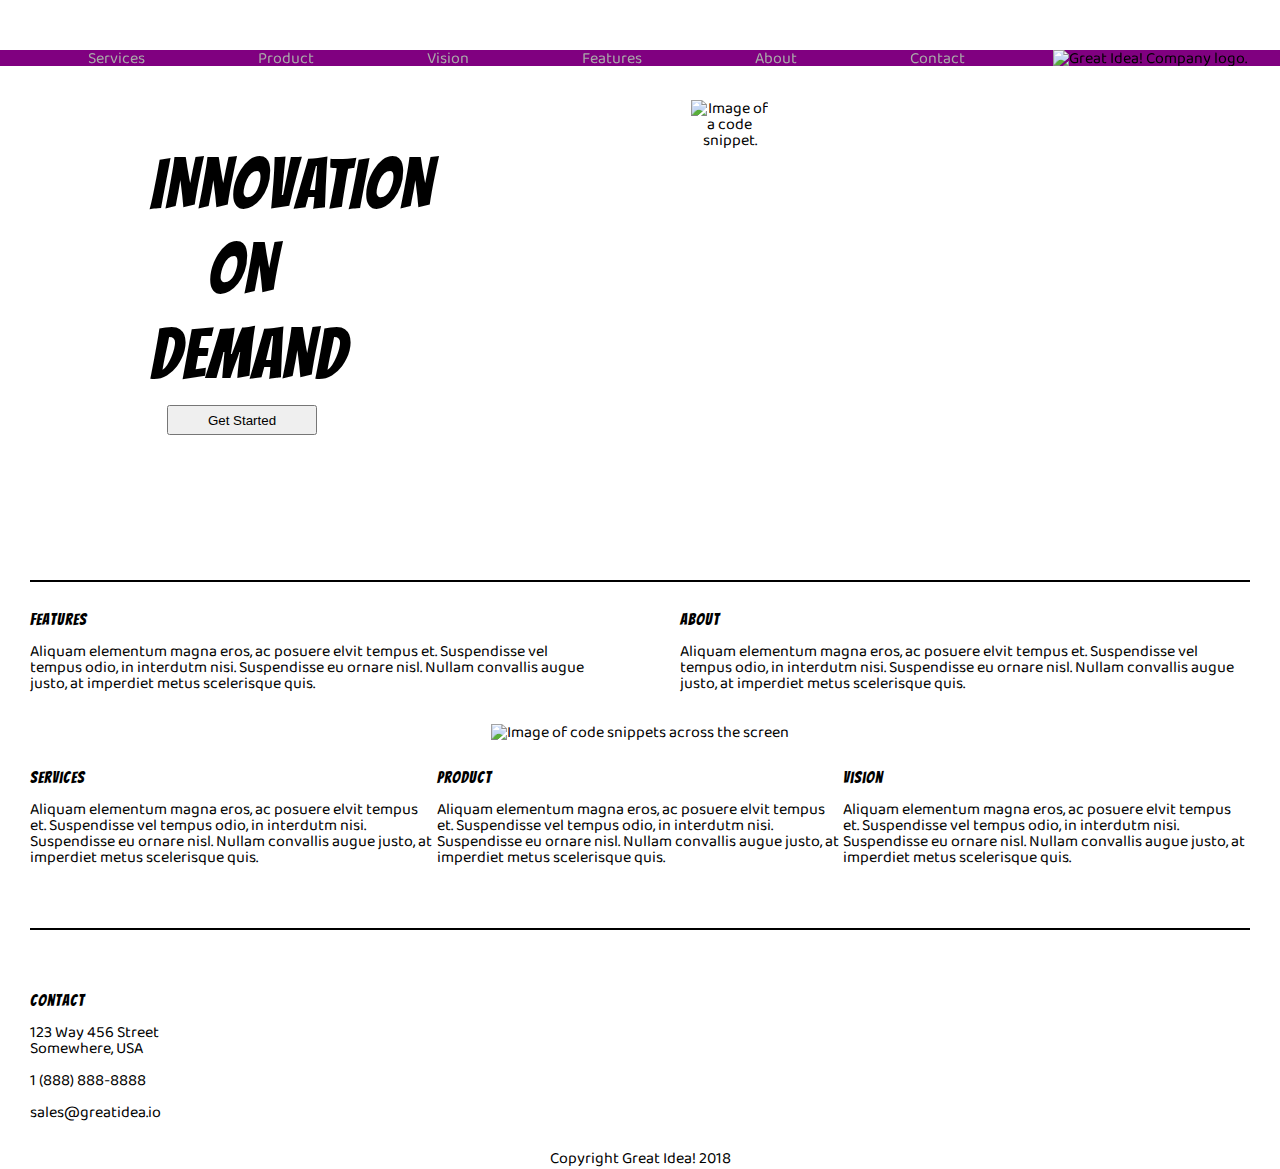
==== great-idea-website/index.html @ c7bd12de "finished the project, just need to tidy up some things" ====
<!doctype html>

<html lang="en">
<head>
  <meta charset="utf-8">

  <title>Great Idea!</title>

  <link href="https://fonts.googleapis.com/css?family=Bangers|Titillium+Web" rel="stylesheet">
  <link rel="stylesheet" href="css/index.css">
  <link href="https://fonts.googleapis.com/css?family=Baloo+Chettan+2&display=swap" rel="stylesheet">

  <!--[if lt IE 9]>
    <script src="https://cdnjs.cloudflare.com/ajax/libs/html5shiv/3.7.3/html5shiv.js"></script>
  <![endif]-->
</head>

  <body>

    <nav class='navigation'>
      <a href='#'>Services</a>
      <a href='#'>Product</a>
      <a href='#'>Vision</a>
      <a href='#'>Features</a>
      <a href='#'>About</a>
      <a href='contactPage.html'>Contact</a>
      <img class="logo" src="img/logo.png" alt="Great Idea! Company logo.">
   </nav>
     
   <header class='header'>
      <div class='leftContentH'>
       <h1>Innovation</h1>
       <h1>On</h1>
       <h1>Demand</h1>
       <button>Get Started</button>
      </div>
      <div class='rightContentH'>
        <img src="img/header-img.png" alt="Image of a code snippet.">
      </div>
   </header>
   
    <section class='top-content'>
     <div class='leftSide'>
       <h3>Features</h3>
     Aliquam elementum magna eros, ac posuere elvit tempus et. Suspendisse vel tempus odio, in interdutm nisi. Suspendisse eu ornare nisl. Nullam convallis augue justo, at imperdiet metus scelerisque quis.
     </div>
     <div class='rightSide'>
       <h3>About</h3>
     Aliquam elementum magna eros, ac posuere elvit tempus et. Suspendisse vel tempus odio, in interdutm nisi. Suspendisse eu ornare nisl. Nullam convallis augue justo, at imperdiet metus scelerisque quis.
     </div>
    </section>
     
      <center>
        <img class="middle-img" src="img/mid-page-accent.jpg" alt="Image of code snippets across the screen">
      </center>
     
     <section class='bottom-content'>
       <div class='column'>
       <h3>Services</h3>
       Aliquam elementum magna eros, ac posuere elvit tempus et. Suspendisse vel tempus odio, in interdutm nisi. Suspendisse eu ornare nisl. Nullam convallis augue justo, at imperdiet metus scelerisque quis.
       </div>
       <div class='column'>
         <h3>Product</h3>
       Aliquam elementum magna eros, ac posuere elvit tempus et. Suspendisse vel tempus odio, in interdutm nisi. Suspendisse eu ornare nisl. Nullam convallis augue justo, at imperdiet metus scelerisque quis.
       </div>
       <div class='column'>
         <h3>Vision</h3>
       Aliquam elementum magna eros, ac posuere elvit tempus et. Suspendisse vel tempus odio, in interdutm nisi. Suspendisse eu ornare nisl. Nullam convallis augue justo, at imperdiet metus scelerisque quis.
       </div>
     </section>
     
   <section class='contact'>
     <address>
       <h3>Contact</h3>
       123 Way 456 Street<br>
       Somewhere, USA<br>
       <br>
       1 (888) 888-8888<br>
       <br>
       sales@greatidea.io
     </address>
   </section>
     
   <footer>
     Copyright Great Idea! 2018
   </footer>

  
  </body>
</html>
---- great-idea-website/css/index.css ----
/* http://meyerweb.com/eric/tools/css/reset/ 
   v2.0 | 20110126
   License: none (public domain)
*/

html, body, div, span, applet, object, iframe,
h1, h2, h3, h4, h5, h6, p, blockquote, pre,
a, abbr, acronym, address, big, cite, code,
del, dfn, em, img, ins, kbd, q, s, samp,
small, strike, strong, sub, sup, tt, var,
b, u, i, center,
dl, dt, dd, ol, ul, li,
fieldset, form, label, legend,
table, caption, tbody, tfoot, thead, tr, th, td,
article, aside, canvas, details, embed, 
figure, figcaption, footer, header, hgroup, 
menu, nav, output, ruby, section, summary,
time, mark, audio, video {
	margin: 0;
	padding: 0;
	border: 0;
	font-size: 100%;
	font: inherit;
	vertical-align: baseline;
}
/* HTML5 display-role reset for older browsers */
article, aside, details, figcaption, figure, 
footer, header, hgroup, menu, nav, section {
	display: block;
}
body {
	line-height: 1;
}
ol, ul {
	list-style: none;
}
blockquote, q {
	quotes: none;
}
blockquote:before, blockquote:after,
q:before, q:after {
	content: '';
	content: none;
}
table {
	border-collapse: collapse;
	border-spacing: 0;
}

/* Set every element's box-sizing to border-box */
* {
    box-sizing: border-box;
}

html, body {
    height: 100%;
    font-family: 'Baloo Chettan 2', sans-serif;
}

h1, h2, h3, h4, h5 {
    font-family: 'Bangers', cursive;
    letter-spacing: 1px;
    margin-bottom: 15px;
}

/* Your code starts here! */

body nav.navigation {
  text-align: center;
  position: fixed;
  background-color: purple;
  z-index:2;
  width: 100%;
}

body nav.navigation a {
  text-decoration: none;
  padding: 40px;
  margin: 15px;
  color: darkgrey;
}

body nav.navigation a:hover {
  animation-name: animation1;
  animation-duration: 2s;
  animation-iteration-count: infinite;
}

@keyframes animation1 {
  from{color: darkgrey;}
  to{color: aqua;}
}

body nav.navigation img.logo {
  padding-left: 30px;
  display: inline-block;
}

.header {
  height: 500px;
}

.header .leftContentH {
  margin: 50px;
  padding: 100px;
  width: 30%;
  height: 400px;
  text-align: center;
}

.header h1 {
  font-size: 70px;
  text-transform: uppercase;
}

.header button {
  height: 30px;
  width: 150px;
}

.header .rightContentH {
  width: 60%;
  text-align: center;
}

.header img {
  position: relative;
  top: -400px;
  margin-left: 90%;
}

.top-content {
  margin: 30px;
  display: inline-block;
  border-top: 2px solid black;
}

.top-content .leftSide {
  width: 50%;
  float: left;
  padding-right: 40px;
  margin-top: 30px;
}

.top-content .rightSide {
  margin-top: 30px;
  width: 50%;
  float: right;
  padding-left: 40px;
}

center .middle-img {
  width: 96%;
}

.bottom-content {
  margin: 30px;
  display: inline-block;
  width: auto;
  border-bottom: 2px solid black;
  height: 160px;
}

.bottom-content .column {
  width: 33.33%;
  float: left;
}

.contact {
  margin: 30px;
}

footer {
  text-align: center;
  margin-bottom: 40px;
}
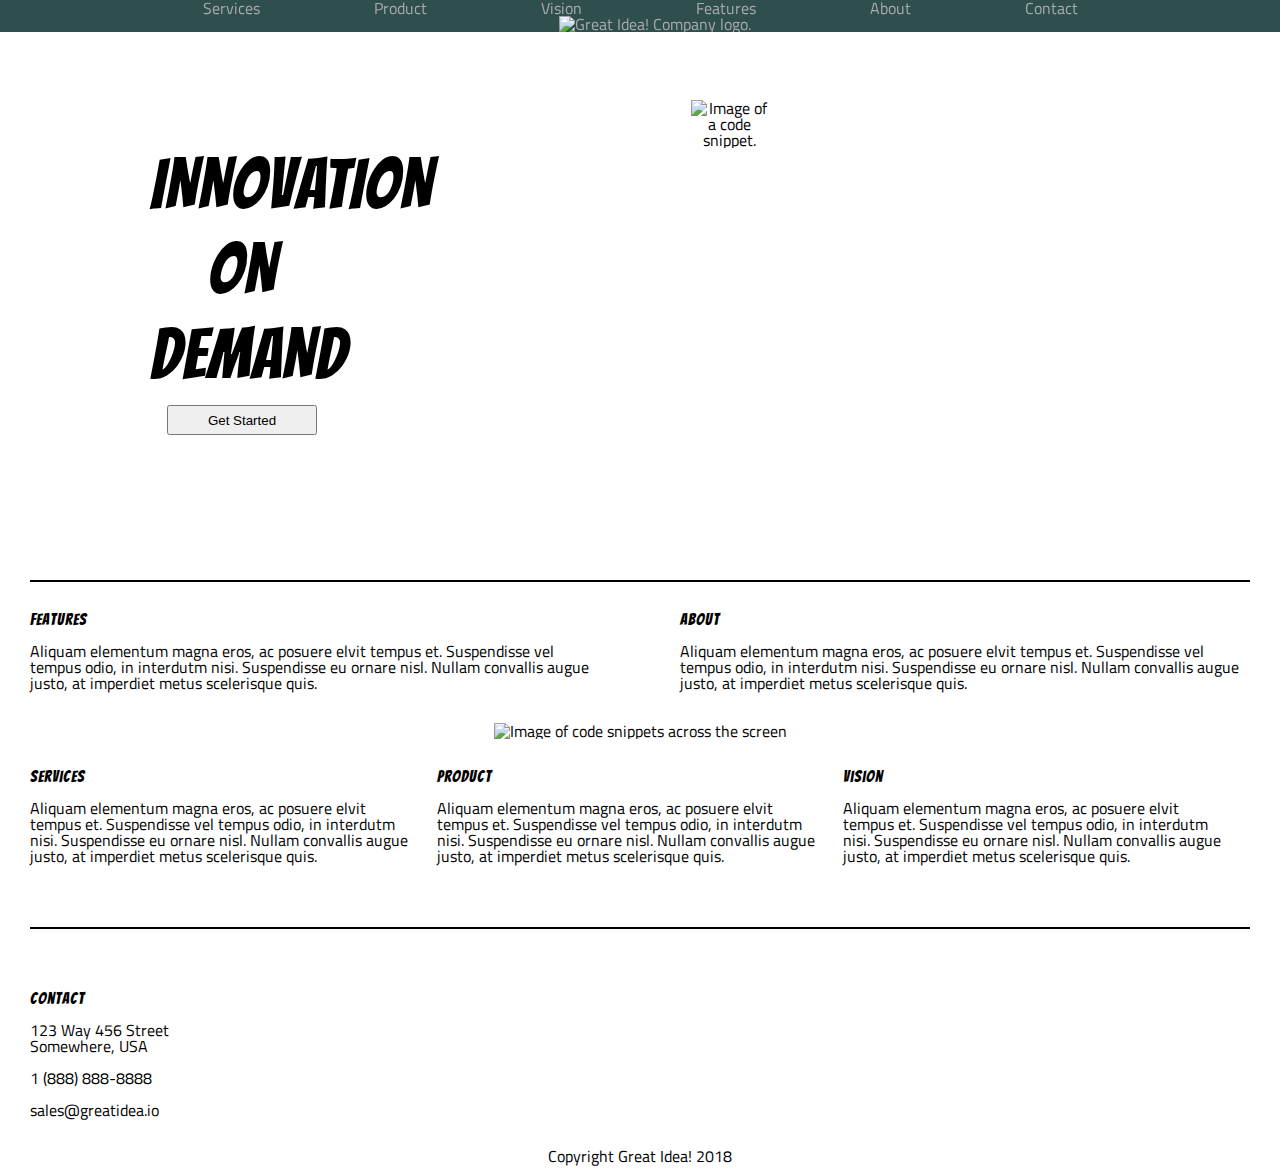
==== commit 200635b5: "editted the contact page for the stretch question" ====
--- a/great-idea-website/index.html
+++ b/great-idea-website/index.html
@@ -24,7 +24,7 @@
       <a href='#'>Features</a>
       <a href='#'>About</a>
       <a href='contactPage.html'>Contact</a>
-      <img class="logo" src="img/logo.png" alt="Great Idea! Company logo.">
+      <a href='index.html'><img class="logo" src="img/logo.png" alt="Great Idea! Company logo."></a>
    </nav>
      
    <header class='header'>
--- a/great-idea-website/css/index.css
+++ b/great-idea-website/css/index.css
@@ -54,7 +54,7 @@
 
 html, body {
     height: 100%;
-    font-family: 'Baloo Chettan 2', sans-serif;
+    font-family: 'Titillium Web', sans-serif;
 }
 
 h1, h2, h3, h4, h5 {
@@ -65,12 +65,21 @@
 
 /* Your code starts here! */
 
+html {
+  font-family: 'Baloo Chettan 2';
+}
+
 body nav.navigation {
   text-align: center;
   position: fixed;
   background-color: purple;
   z-index:2;
   width: 100%;
+  margin-top: -50px;
+}
+
+body nav.navigation:hover {
+  background-color: darkslategrey;
 }
 
 body nav.navigation a {
@@ -116,6 +125,19 @@
 .header button {
   height: 30px;
   width: 150px;
+}
+
+.header button:hover {
+  animation-name: animation2;
+  animation-iteration-count: infinite;
+  animation-duration: 3s;
+}
+
+@keyframes animation2 {
+  from{background-color: white;}
+  to{background-color: blue;}
+  from{color: black;}
+  to{color: red}
 }
 
 .header .rightContentH {
@@ -164,6 +186,7 @@
 .bottom-content .column {
   width: 33.33%;
   float: left;
+  padding-right: 20px;
 }
 
 .contact {
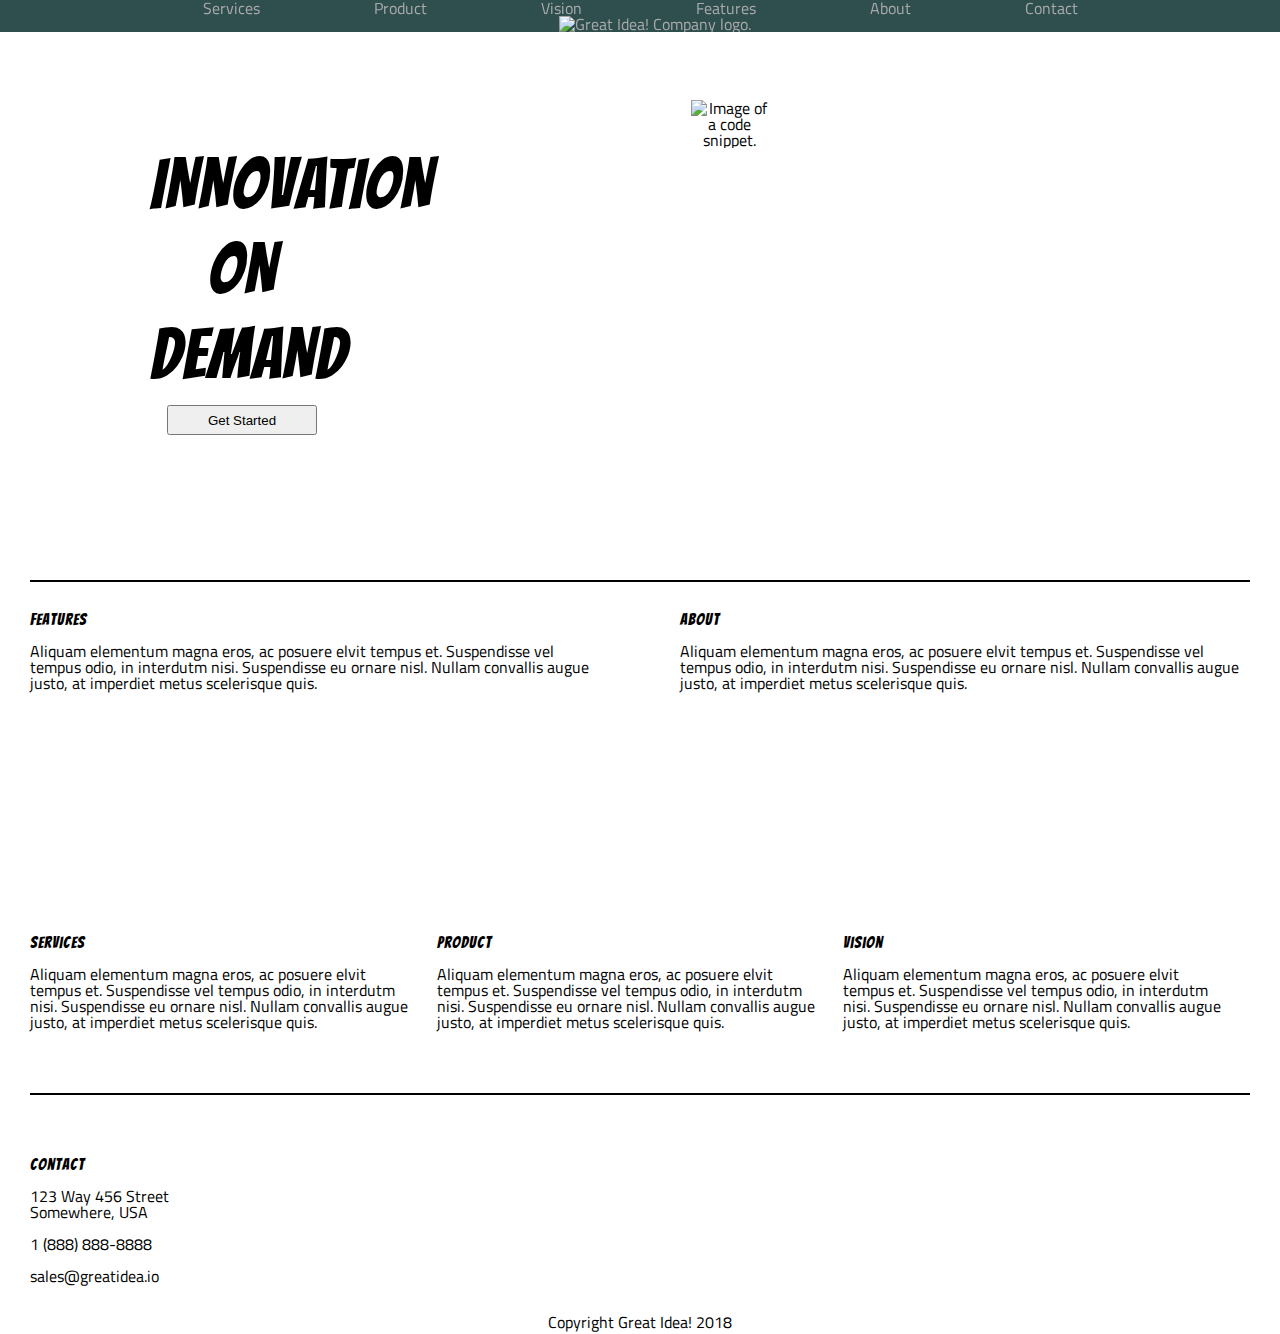
==== commit a65bf2ff: "set the middle image to a background image" ====
--- a/great-idea-website/index.html
+++ b/great-idea-website/index.html
@@ -25,19 +25,19 @@
       <a href='#'>About</a>
       <a href='contactPage.html'>Contact</a>
       <a href='index.html'><img class="logo" src="img/logo.png" alt="Great Idea! Company logo."></a>
-   </nav>
+    </nav>
      
-   <header class='header'>
-      <div class='leftContentH'>
-       <h1>Innovation</h1>
-       <h1>On</h1>
-       <h1>Demand</h1>
-       <button>Get Started</button>
-      </div>
-      <div class='rightContentH'>
-        <img src="img/header-img.png" alt="Image of a code snippet.">
-      </div>
-   </header>
+    <header class='header'>
+        <div class='leftContentH'>
+        <h1>Innovation</h1>
+        <h1>On</h1>
+        <h1>Demand</h1>
+        <button>Get Started</button>
+        </div>
+        <div class='rightContentH'>
+          <img src="img/header-img.png" alt="Image of a code snippet.">
+        </div>
+    </header>
    
     <section class='top-content'>
      <div class='leftSide'>
@@ -50,40 +50,40 @@
      </div>
     </section>
      
-      <center>
-        <img class="middle-img" src="img/mid-page-accent.jpg" alt="Image of code snippets across the screen">
-      </center>
+    <center>
+      <div class='centeredImage'></div>
+    </center>
      
-     <section class='bottom-content'>
-       <div class='column'>
-       <h3>Services</h3>
-       Aliquam elementum magna eros, ac posuere elvit tempus et. Suspendisse vel tempus odio, in interdutm nisi. Suspendisse eu ornare nisl. Nullam convallis augue justo, at imperdiet metus scelerisque quis.
-       </div>
-       <div class='column'>
-         <h3>Product</h3>
-       Aliquam elementum magna eros, ac posuere elvit tempus et. Suspendisse vel tempus odio, in interdutm nisi. Suspendisse eu ornare nisl. Nullam convallis augue justo, at imperdiet metus scelerisque quis.
-       </div>
-       <div class='column'>
-         <h3>Vision</h3>
-       Aliquam elementum magna eros, ac posuere elvit tempus et. Suspendisse vel tempus odio, in interdutm nisi. Suspendisse eu ornare nisl. Nullam convallis augue justo, at imperdiet metus scelerisque quis.
-       </div>
-     </section>
+    <section class='bottom-content'>
+      <div class='column'>
+      <h3>Services</h3>
+      Aliquam elementum magna eros, ac posuere elvit tempus et. Suspendisse vel tempus odio, in interdutm nisi. Suspendisse eu ornare nisl. Nullam convallis augue justo, at imperdiet metus scelerisque quis.
+      </div>
+      <div class='column'>
+        <h3>Product</h3>
+      Aliquam elementum magna eros, ac posuere elvit tempus et. Suspendisse vel tempus odio, in interdutm nisi. Suspendisse eu ornare nisl. Nullam convallis augue justo, at imperdiet metus scelerisque quis.
+      </div>
+      <div class='column'>
+        <h3>Vision</h3>
+      Aliquam elementum magna eros, ac posuere elvit tempus et. Suspendisse vel tempus odio, in interdutm nisi. Suspendisse eu ornare nisl. Nullam convallis augue justo, at imperdiet metus scelerisque quis.
+      </div>
+    </section>
      
-   <section class='contact'>
-     <address>
-       <h3>Contact</h3>
-       123 Way 456 Street<br>
-       Somewhere, USA<br>
-       <br>
-       1 (888) 888-8888<br>
-       <br>
-       sales@greatidea.io
-     </address>
-   </section>
+    <section class='contact'>
+      <address>
+        <h3>Contact</h3>
+        123 Way 456 Street<br>
+        Somewhere, USA<br>
+        <br>
+        1 (888) 888-8888<br>
+        <br>
+        sales@greatidea.io
+      </address>
+    </section>
      
-   <footer>
-     Copyright Great Idea! 2018
-   </footer>
+    <footer>
+      Copyright Great Idea! 2018
+    </footer>
 
   
   </body>
--- a/great-idea-website/css/index.css
+++ b/great-idea-website/css/index.css
@@ -171,8 +171,10 @@
   padding-left: 40px;
 }
 
-center .middle-img {
-  width: 96%;
+center .centeredImage {
+  background-image: url('../img/mid-page-accent.jpg');
+  width: 95%;
+  height: 182px;
 }
 
 .bottom-content {
